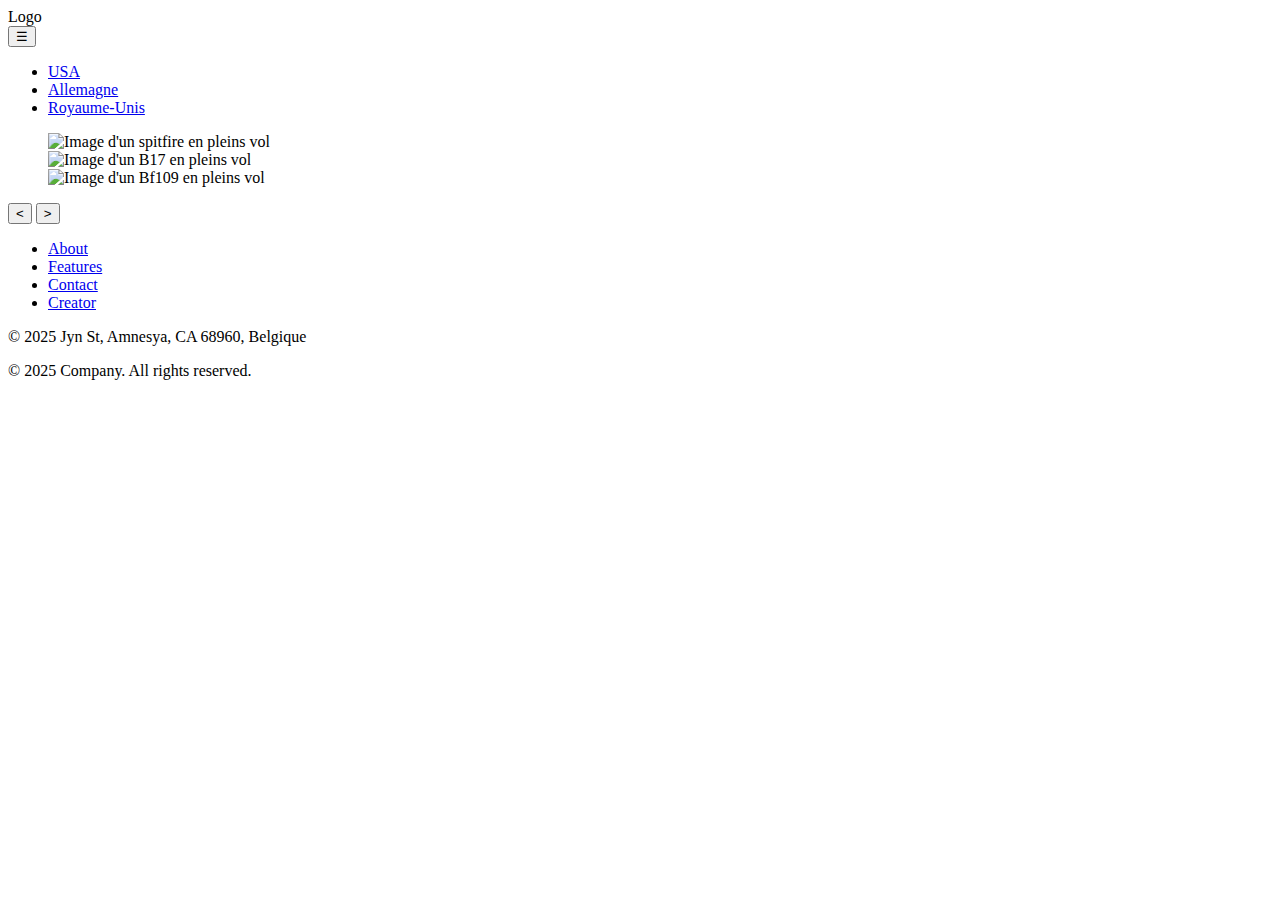
==== index.html @ a5cfca18 "Preparation de la premiere mise en ligne du site" ====
<!DOCTYPE html>
<html lang="en">
<head>
    <meta charset="UTF-8">
    <meta name="viewport" content="width=device-width, initial-scale=1.0">
    <link rel="stylesheet" href="/CSS/style.css">
    <title>Projet Web Jyn</title>
</head>
<body>
    <header>
        <nav class="navbar">
        <div class="logo">Logo</div> 
        <button class="menu-toggle">☰</button>
            <ul class="nav-links">
                <li><a href="#">USA</a></li>
                <li><a href="#">Allemagne</a></li>
                <li><a href="#">Royaume-Unis</a></li>
            </ul>     
        </nav>
    </header>
    <main>
        <div class="carousel">
            <div class="carousel-mov-container">
                <ul class="carousel-track">
                    <div class="carousel-slide current-slide">
                        <img src="/SRC/Spitfire_Pc.jpg" alt="Image d'un spitfire en pleins vol">
                    </div>
                    <div class="carousel-slide">
                        <img src="/SRC/B17_Pc.jpg" alt="Image d'un B17 en pleins vol">
                    </div>
                    <div class="carousel-slide">
                        <img src="/SRC/Bf109_Pc.png" alt="Image d'un Bf109 en pleins vol">
                    </div>
                </ul>
            </div>
            <button class="carousel-button carousel-button-left">&lt;</button>
            <button class="carousel-button carousel-button-right">&gt;</button>
        </div>
    </main>
    <footer  class="footer-container">
        <ul class="footer-links">
            <li><a href="#">About</a></li>
            <li><a href="#">Features</a></li>
            <li><a href="#">Contact</a></li>
            <li><a href="https://github.com/kasouto31">Creator</a></li>
        </ul> 
        <p>&copy; 2025 Jyn St, Amnesya, CA 68960, Belgique</p>
        <p>&copy; 2025 Company. All rights reserved.</p>
    </footer>
    <script src="/ScriptJs/script.js"></script>
</body>
</html>
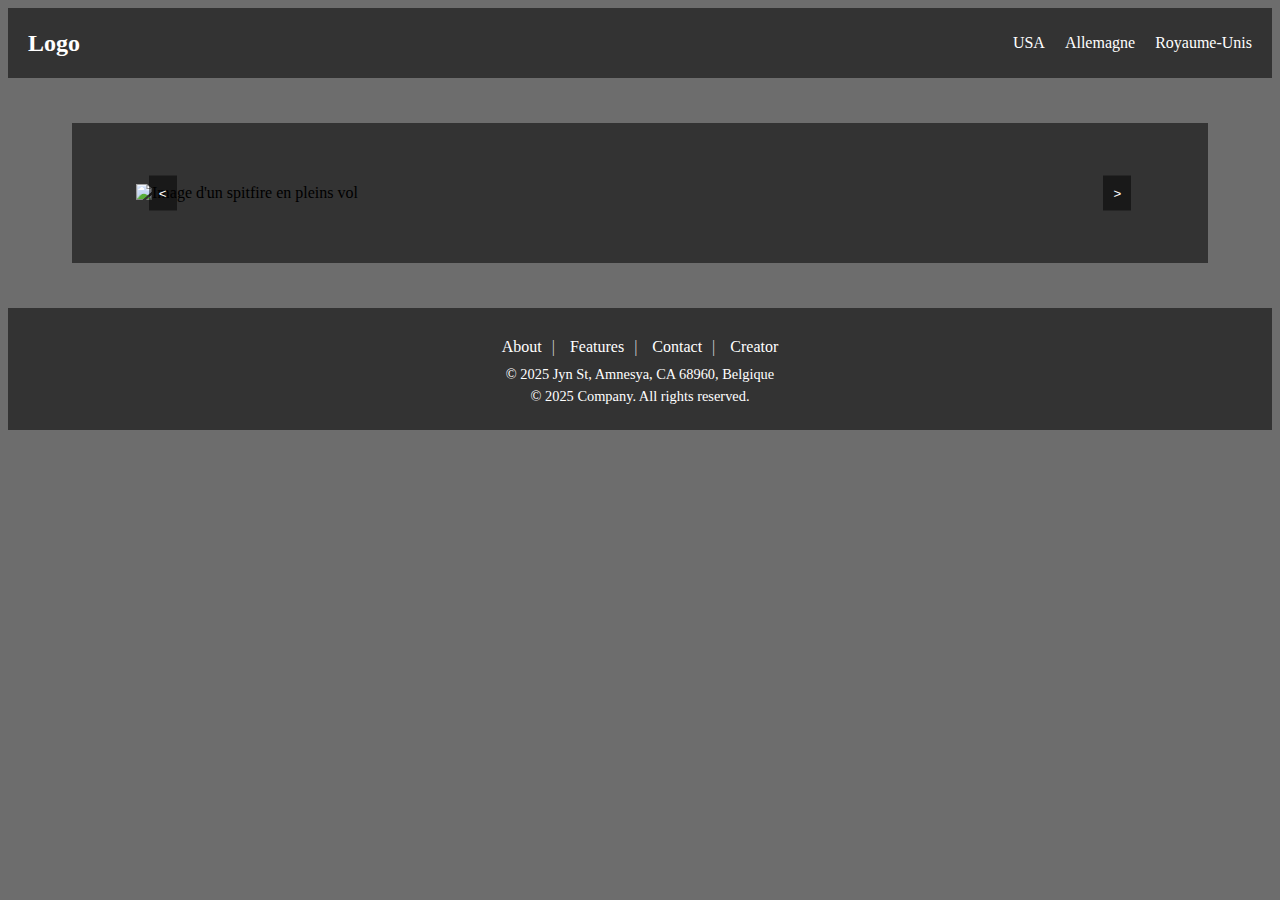
==== commit 8429ab8c: "rajout modif" ====
--- a/index.html
+++ b/index.html
@@ -1,9 +1,9 @@
 <!DOCTYPE html>
-<html lang="en">
+<html lang="fr">
 <head>
     <meta charset="UTF-8">
     <meta name="viewport" content="width=device-width, initial-scale=1.0">
-    <link rel="stylesheet" href="/CSS/style.css">
+    <link rel="stylesheet" href="CSS/style.css">
     <title>Projet Web Jyn</title>
 </head>
 <body>
@@ -12,9 +12,9 @@
         <div class="logo">Logo</div> 
         <button class="menu-toggle">☰</button>
             <ul class="nav-links">
-                <li><a href="#">USA</a></li>
-                <li><a href="#">Allemagne</a></li>
-                <li><a href="#">Royaume-Unis</a></li>
+                <li><a href="HTML/USA.html">USA</a></li>
+                <li><a href="HTML/Allemagne.html">Allemagne</a></li>
+                <li><a href="HTML/UK.html">Royaume-Unis</a></li>
             </ul>     
         </nav>
     </header>
@@ -23,13 +23,13 @@
             <div class="carousel-mov-container">
                 <ul class="carousel-track">
                     <div class="carousel-slide current-slide">
-                        <img src="/SRC/Spitfire_Pc.jpg" alt="Image d'un spitfire en pleins vol">
+                        <img src="SRC/Spitfire_Pc.jpg" alt="Image d'un spitfire en pleins vol">
                     </div>
                     <div class="carousel-slide">
-                        <img src="/SRC/B17_Pc.jpg" alt="Image d'un B17 en pleins vol">
+                        <img src="SRC/B17_Pc.jpg" alt="Image d'un B17 en pleins vol">
                     </div>
                     <div class="carousel-slide">
-                        <img src="/SRC/Bf109_Pc.png" alt="Image d'un Bf109 en pleins vol">
+                        <img src="SRC/Bf109_Pc.png" alt="Image d'un Bf109 en pleins vol">
                     </div>
                 </ul>
             </div>
@@ -41,12 +41,12 @@
         <ul class="footer-links">
             <li><a href="#">About</a></li>
             <li><a href="#">Features</a></li>
-            <li><a href="#">Contact</a></li>
+            <li><a href="mailto:enzo.pietrzak3108@gmail.com">Contact</a></li>
             <li><a href="https://github.com/kasouto31">Creator</a></li>
         </ul> 
         <p>&copy; 2025 Jyn St, Amnesya, CA 68960, Belgique</p>
         <p>&copy; 2025 Company. All rights reserved.</p>
     </footer>
-    <script src="/ScriptJs/script.js"></script>
+    <script src="ScriptJs/script.js"></script>
 </body>
 </html>--- a/CSS/style.css
+++ b/CSS/style.css
@@ -0,0 +1,295 @@
+:root {
+    --background-color: #6d6d6d;
+    --container-color: #333;
+    --white-color: #fff;
+    --black-color: #000;
+    --text-color: #00bcd4;
+}
+
+body{
+    background-color: var(--background-color);
+}
+
+/* 
+ /$$   /$$                            /$$$$$$$                     
+| $$$ | $$                           | $$__  $$                    
+| $$$$| $$  /$$$$$$  /$$    /$$      | $$  \ $$  /$$$$$$   /$$$$$$ 
+| $$ $$ $$ |____  $$|  $$  /$$/      | $$$$$$$  |____  $$ /$$__  $$
+| $$  $$$$  /$$$$$$$ \  $$/$$/       | $$__  $$  /$$$$$$$| $$  \__/
+| $$\  $$$ /$$__  $$  \  $$$/        | $$  \ $$ /$$__  $$| $$      
+| $$ \  $$|  $$$$$$$   \  $/         | $$$$$$$/|  $$$$$$$| $$      
+|__/  \__/ \_______/    \_/          |_______/  \_______/|__/ */
+.navbar {
+    display: flex;
+    justify-content: space-between;
+    align-items: center;
+    padding: 10px 20px;
+    background-color: var(--container-color);
+    color: var(--white-color);
+    position: relative;
+}
+
+.navbar .logo {
+    font-size: 1.5rem;
+    font-weight: bold;
+}
+
+.navbar .nav-links {
+    display: flex;
+    list-style: none;
+    gap: 20px;
+}
+
+.navbar .nav-links li a {
+    text-decoration: none;
+    color: var(--white-color);
+    transition: color 0.3s;
+}
+
+.navbar .nav-links li a:hover {
+    color: var(--text-color);
+}
+
+/* Menu toggle button (for mobile)  */
+.menu-toggle {
+    display: none; /* Caché par défaut */
+    font-size: 1.5rem;
+    background: none;
+    border: none;
+    color: var(--white-color);
+    cursor: pointer;
+}
+
+/*Donner de l'espace entre le carousel et la nav bar*/
+main {
+    background-color: var(--container-color);
+    margin: 5vh 5vw;
+    padding: 5vh 5vw;
+}
+
+/*
+  /$$$$$$   /$$$$$$  /$$$$$$$   /$$$$$$  /$$   /$$  /$$$$$$  /$$$$$$$$ /$$      
+ /$$__  $$ /$$__  $$| $$__  $$ /$$__  $$| $$  | $$ /$$__  $$| $$_____/| $$      
+| $$  \__/| $$  \ $$| $$  \ $$| $$  \ $$| $$  | $$| $$  \__/| $$      | $$      
+| $$      | $$$$$$$$| $$$$$$$/| $$  | $$| $$  | $$|  $$$$$$ | $$$$$   | $$      
+| $$      | $$__  $$| $$__  $$| $$  | $$| $$  | $$ \____  $$| $$__/   | $$      
+| $$    $$| $$  | $$| $$  \ $$| $$  | $$| $$  | $$ /$$  \ $$| $$      | $$      
+|  $$$$$$/| $$  | $$| $$  | $$|  $$$$$$/|  $$$$$$/|  $$$$$$/| $$$$$$$$| $$$$$$$$
+ \______/ |__/  |__/|__/  |__/ \______/  \______/  \______/ |________/|________/*/
+.carousel {
+    position: relative;
+    max-width: 300%;
+    max-height: 90vh; /*Peut créer un bug de coupage de l'image parfois*/
+    overflow: hidden;
+}
+
+.carousel-track-container {
+    position: relative;
+    width: 100%;
+    overflow: hidden;
+}
+
+.carousel-track {
+    padding-left: 0;
+    display: flex;
+    transition: transform 0.5s ease-in-out;
+}
+
+.carousel-slide {
+    min-width: 100%;
+    transition: opacity 0.5s ease-in-out;
+}
+
+.carousel-slide img {
+    width: 100%;
+    display: block;
+}
+
+.carousel-button {
+    position: absolute;
+    top: 50%;
+    transform: translateY(-50%);
+    background-color: rgba(0, 0, 0, 0.5);
+    color: var(--white-color);
+    border: none;
+    cursor: pointer;
+    padding: 10px;
+    z-index: 10;
+}
+
+.carousel-button-left {
+    left: 1vw;
+}
+
+.carousel-button-right {
+    right: 1vw;
+}
+
+.carousel-button:focus {
+    outline: none;
+}
+
+/*
+/$$$$$$$$ /$$$$$$   /$$$$$$  /$$$$$$$$ /$$$$$$$$ /$$$$$$$ 
+| $$_____//$$__  $$ /$$__  $$|__  $$__/| $$_____/| $$__  $$
+| $$     | $$  \ $$| $$  \ $$   | $$   | $$      | $$  \ $$
+| $$$$$  | $$  | $$| $$  | $$   | $$   | $$$$$   | $$$$$$$/
+| $$__/  | $$  | $$| $$  | $$   | $$   | $$__/   | $$__  $$
+| $$     | $$  | $$| $$  | $$   | $$   | $$      | $$  \ $$
+| $$     |  $$$$$$/|  $$$$$$/   | $$   | $$$$$$$$| $$  | $$
+|__/      \______/  \______/    |__/   |________/|__/  |__/*/
+.footer-container {
+    text-align: center;
+    padding: 20px;
+    background-color: var(--container-color);
+    color: var(--white-color);
+}
+
+.footer-links {
+    display: flex;
+    justify-content: center;
+    align-items: center;
+    padding: 0;
+    margin: 10px 0;
+    gap: 15px;
+}
+
+.footer-links li {
+    list-style: none;
+    position: relative;
+}
+
+.footer-links li:not(:last-child)::after {
+    content: '|';
+    margin-left: 10px;
+    color: #ccc;
+}
+
+.footer-links a {
+    text-decoration: none;
+    color: white;
+    transition: 0.3s ease-in-out;
+}
+
+.footer-links a:hover {
+    color: var(--text-color)
+}
+
+.footer-container p {
+    margin: 5px 0;
+    font-size: 0.9rem;
+}
+
+/*
+ /$$$$$$$                                                              /$$                    
+| $$__  $$                                                            |__/                    
+| $$  \ $$  /$$$$$$   /$$$$$$$  /$$$$$$   /$$$$$$  /$$$$$$$   /$$$$$$$ /$$ /$$    /$$ /$$$$$$ 
+| $$$$$$$/ /$$__  $$ /$$_____/ /$$__  $$ /$$__  $$| $$__  $$ /$$_____/| $$|  $$  /$$//$$__  $$
+| $$__  $$| $$$$$$$$|  $$$$$$ | $$  \ $$| $$  \ $$| $$  \ $$|  $$$$$$ | $$ \  $$/$$/| $$$$$$$$
+| $$  \ $$| $$_____/ \____  $$| $$  | $$| $$  | $$| $$  | $$ \____  $$| $$  \  $$$/ | $$_____/
+| $$  | $$|  $$$$$$$ /$$$$$$$/| $$$$$$$/|  $$$$$$/| $$  | $$ /$$$$$$$/| $$   \  $/  |  $$$$$$$
+|__/  |__/ \_______/|_______/ | $$____/  \______/ |__/  |__/|_______/ |__/    \_/    \_______/
+                              | $$                                                            
+                              | $$                                                            
+                              |__/    
+*/
+
+
+/*
+NAV BAR
+*/
+@media (max-width: 600px) {
+
+    main {          
+        margin: 5vh 2vw;
+        padding: 2vh 2vw;
+    }
+
+    main.active {      /*Laisser un peu plus de place pour le toggle menu*/
+        margin: 15vh 5vw;
+        margin-bottom: 5vw;
+        padding: 5vh 5vw;
+    }
+
+    .nav-links {
+        opacity: 0; /*Cacher le menu de base*/
+        flex-direction: column;
+        position: absolute;
+        top: 100%;
+        right: 0;
+        background-color: var(--container-color);
+        width: 100%; /* S'assure que le menu prend toute la largeur */
+        text-align: center;
+        padding: 1vh 0; /* Ajoute un peu d'espace autour des liens */
+        margin: 1vw 0; /* Ajoute un peu d'espace autour du menu */
+        box-shadow: 0 4px 6px rgba(0, 0, 0, 0.1); /* Ajoute une ombre pour un effet visuel */
+        
+        /*Ajouter l'animation*/
+        transition: opacity 0.5s ease, transform 0.5s ease;
+    }
+
+    .menu-toggle {
+        display: block;
+        position: absolute;
+        top: 10px;
+        right: 20px;
+        z-index: 1100; /* S'assure que le bouton est au-dessus */
+    }
+
+    .nav-links.active {
+        display: flex !important;  /* Afficher le menu lorsqu'il est actif */
+        flex-direction: column;
+
+        /*animation*/
+        transition: opacity 0.5s ease-in-out, transform 0.5s ease;
+        transform: scale(0.8);
+        opacity: 1; 
+    }
+
+    .nav-links ul {
+        padding: 0;
+        margin: 0;
+    }
+
+    .nav-links ul li {
+        margin: 10px 0; /* Ajoute de l'espace entre les liens */
+    }
+
+    .nav-links ul li a {
+        font-size: 1rem; /* Taille de texte adaptée pour mobile */
+    }
+}
+
+/*Carousel*/
+@media (max-width: 600px) {
+    .carousel {
+        max-width: 100%; /* Limite la largeur à celle de l'écran */
+        margin: 20px auto; /* Centre le carousel et ajoute de l'espace autour */
+    }
+
+    .carousel-slide img {
+        width: 100%; /* S'assure que les images s'adaptent à la largeur */
+        height: auto; /* Maintient les proportions des images */
+    }
+
+    .carousel-button {
+        padding: 5px; /* Réduit la taille des boutons pour mobile */
+    }
+}
+
+/*FOOTER (pieds de page)*/
+@media (max-width: 600px) {
+    .footer-container {
+        font-size: 0.8rem; /* Réduit la taille du texte */
+        padding: 10px; /* Réduit le padding */
+    }
+
+    .footer-links {
+        flex-direction: column; /* Empile les liens verticalement */
+        gap: 5px; /* Réduit l'espace entre les liens */
+    }
+
+    .footer-links li:not(:last-child)::after {
+        content: ''; /* Supprime le séparateur '|' pour mobile */
+    }
+}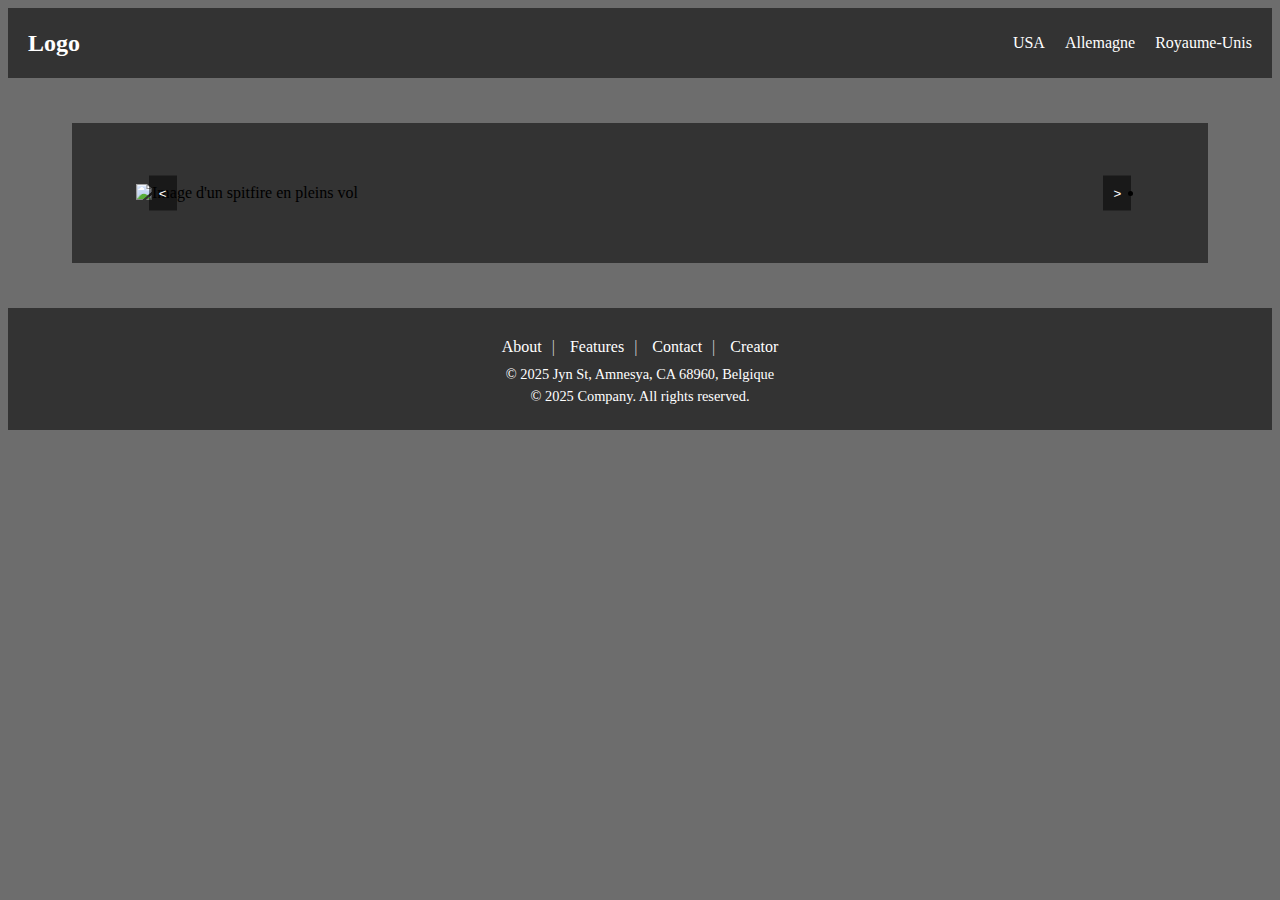
==== commit 3dc9ae48: "Rectification des erreurs dans les fichiers html lié au div dans des ul" ====
--- a/index.html
+++ b/index.html
@@ -22,15 +22,15 @@
         <div class="carousel">
             <div class="carousel-mov-container">
                 <ul class="carousel-track">
-                    <div class="carousel-slide current-slide">
+                    <li class="carousel-slide current-slide">
                         <img src="SRC/Spitfire_Pc.jpg" alt="Image d'un spitfire en pleins vol">
-                    </div>
-                    <div class="carousel-slide">
+                    </li>
+                    <li class="carousel-slide">
                         <img src="SRC/B17_Pc.jpg" alt="Image d'un B17 en pleins vol">
-                    </div>
-                    <div class="carousel-slide">
+                    </li>
+                    <li class="carousel-slide">
                         <img src="SRC/Bf109_Pc.png" alt="Image d'un Bf109 en pleins vol">
-                    </div>
+                    </li>
                 </ul>
             </div>
             <button class="carousel-button carousel-button-left">&lt;</button>
